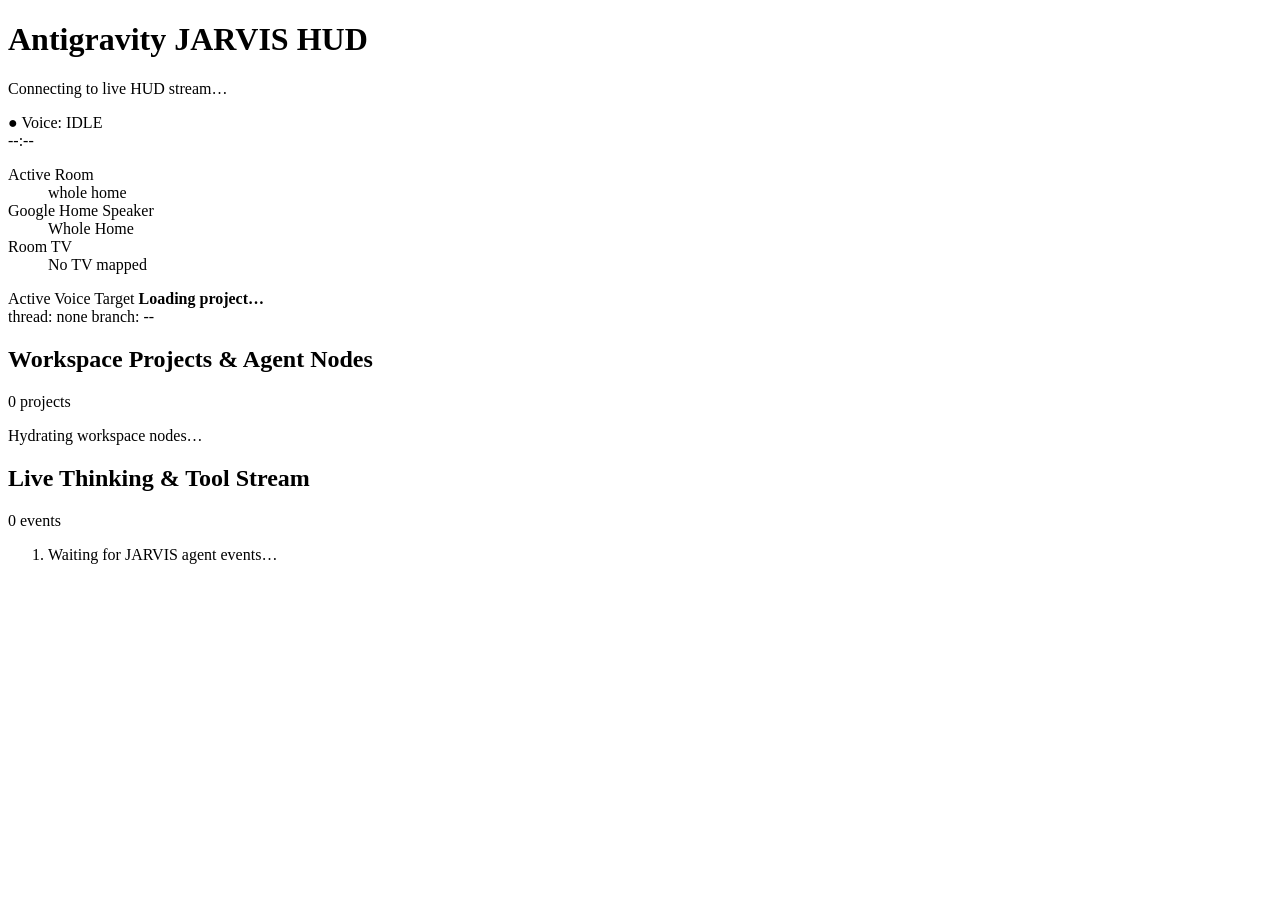
==== src/agy_home_bridge/static/hud.html @ e2c805ba "feat(jarvis): add room presence, multi-project agent routing, async EventHub HUD, and on-demand TV c" ====
<!DOCTYPE html>
<html lang="en">
<head>
  <meta charset="UTF-8">
  <meta name="viewport" content="width=device-width, initial-scale=1.0, viewport-fit=cover">
  <meta name="color-scheme" content="dark light">
  <meta name="theme-color" content="#070b14">
  <title>Antigravity JARVIS HUD</title>
  <link rel="stylesheet" href="/static/hud.css">
</head>
<body>
  <div class="hud-shell">
    <header class="hud-header">
      <div class="hud-brand-row">
        <div class="hud-title-group">
          <span class="hud-conn-dot" id="hudConnDot" aria-hidden="true"></span>
          <div>
            <h1 class="hud-title">Antigravity JARVIS HUD</h1>
            <p class="hud-subtitle" id="hudConnStatus">Connecting to live HUD stream…</p>
          </div>
        </div>

        <div class="hud-status-group">
          <!-- Region 2: Voice Status (paired icon + text, never color alone) -->
          <div class="hud-voice-pill" id="hudVoiceStatus" data-voice-status="idle" role="status" aria-live="polite">
            <span class="hud-voice-icon" id="hudVoiceIcon" aria-hidden="true">●</span>
            <span class="hud-voice-text" id="hudVoiceLabel">Voice: IDLE</span>
          </div>
          <time class="hud-clock" id="hudClock">--:--</time>
        </div>
      </div>

      <div class="hud-context-bar">
        <!-- Region 1: Active Room, Active Google Home Speaker, Active Room TV -->
        <dl class="hud-location-strip" aria-label="Active Room and Cast Devices">
          <div class="hud-metric-card">
            <dt>Active Room</dt>
            <dd id="hudActiveRoom">whole home</dd>
          </div>
          <div class="hud-metric-card">
            <dt>Google Home Speaker</dt>
            <dd id="hudActiveSpeaker">Whole Home</dd>
          </div>
          <div class="hud-metric-card">
            <dt>Room TV</dt>
            <dd id="hudActiveTv">No TV mapped</dd>
          </div>
        </dl>

        <!-- Region 3: Currently Selected Active Project & project_agent -->
        <div class="hud-active-target" id="hudActiveTarget" aria-label="Active Voice Routing Target">
          <span class="hud-target-kicker">Active Voice Target</span>
          <strong class="hud-target-name" id="hudActiveProjectAgent">Loading project…</strong>
          <div class="hud-target-meta">
            <span class="hud-mono-chip" id="hudActiveConversation">thread: none</span>
            <span class="hud-mono-chip" id="hudActiveProjectMeta">branch: --</span>
          </div>
        </div>
      </div>
    </header>

    <main class="hud-grid">
      <!-- Region 4: Node-Based View of Concurrent Projects, Agents/Swarms & Active Threads -->
      <section class="hud-projects-nodes" id="hudProjectsNodes" aria-labelledby="hudNodesHeading">
        <div class="hud-panel-header">
          <h2 id="hudNodesHeading">Workspace Projects &amp; Agent Nodes</h2>
          <span class="hud-panel-count" id="hudProjectCount">0 projects</span>
        </div>
        <div class="hud-node-tree" id="hudNodeTree">
          <p class="hud-empty">Hydrating workspace nodes…</p>
        </div>
      </section>

      <!-- Region 5: Live Thinking / Tool Call / Tool Result / Token Activity Stream -->
      <section class="hud-activity-panel" aria-labelledby="hudStreamHeading">
        <div class="hud-panel-header">
          <h2 id="hudStreamHeading">Live Thinking &amp; Tool Stream</h2>
          <span class="hud-panel-count" id="hudStreamCount">0 events</span>
        </div>
        <ol class="hud-activity-stream" id="hudActivityStream" aria-live="polite">
          <li class="hud-empty">Waiting for JARVIS agent events…</li>
        </ol>
      </section>
    </main>
  </div>

  <script type="module" src="/static/hud.js"></script>
</body>
</html>
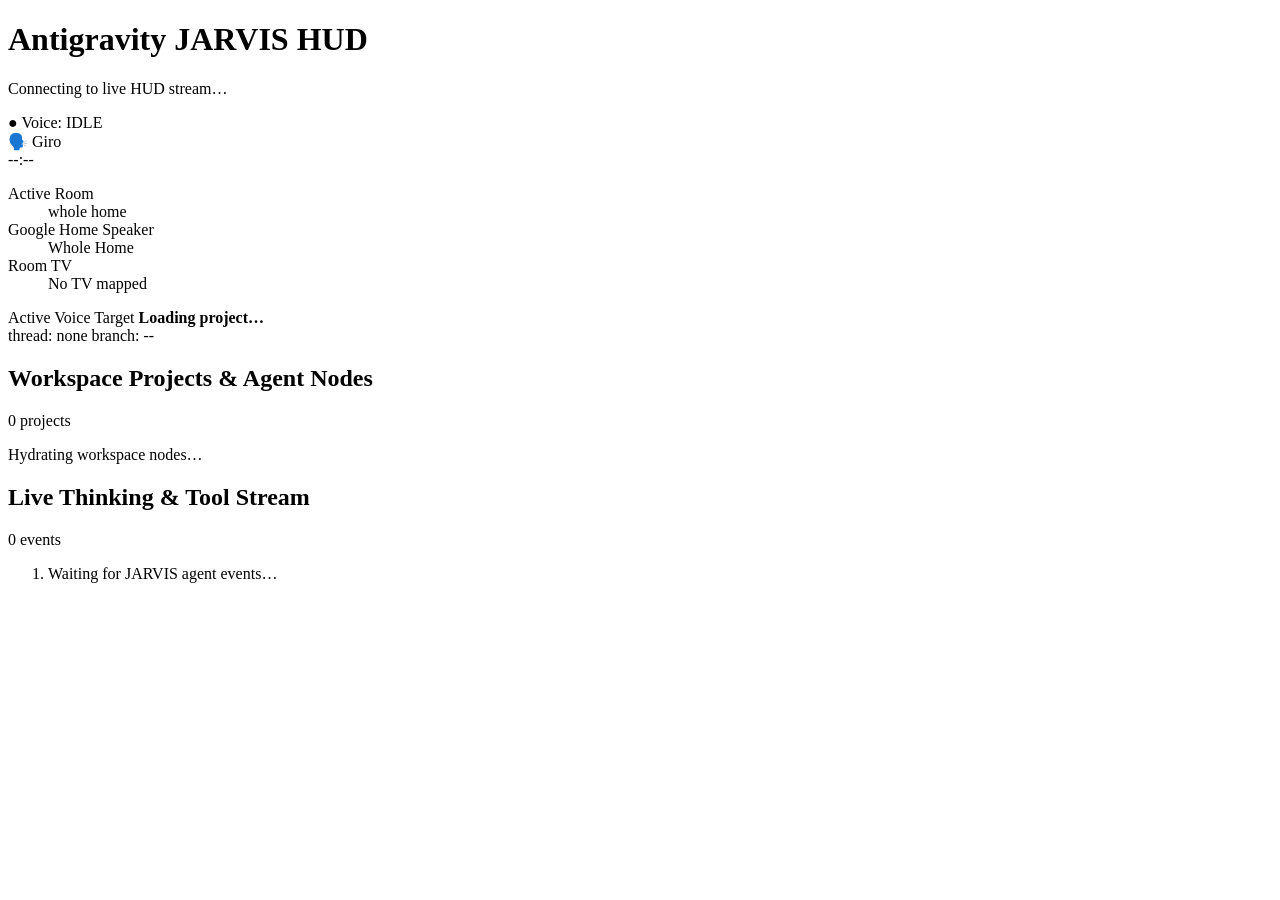
==== commit a3a7079f: "feat: add PWA voice selector and read-only selected voice badge on HUD" ====
--- a/src/agy_home_bridge/static/hud.html
+++ b/src/agy_home_bridge/static/hud.html
@@ -25,6 +25,10 @@
           <div class="hud-voice-pill" id="hudVoiceStatus" data-voice-status="idle" role="status" aria-live="polite">
             <span class="hud-voice-icon" id="hudVoiceIcon" aria-hidden="true">●</span>
             <span class="hud-voice-text" id="hudVoiceLabel">Voice: IDLE</span>
+          </div>
+          <div class="hud-voice-name-pill" id="hudVoiceName" aria-label="Selected Gemini Voice">
+            <span aria-hidden="true">🗣️</span>
+            <span id="hudVoiceNameLabel">Giro</span>
           </div>
           <time class="hud-clock" id="hudClock">--:--</time>
         </div>
